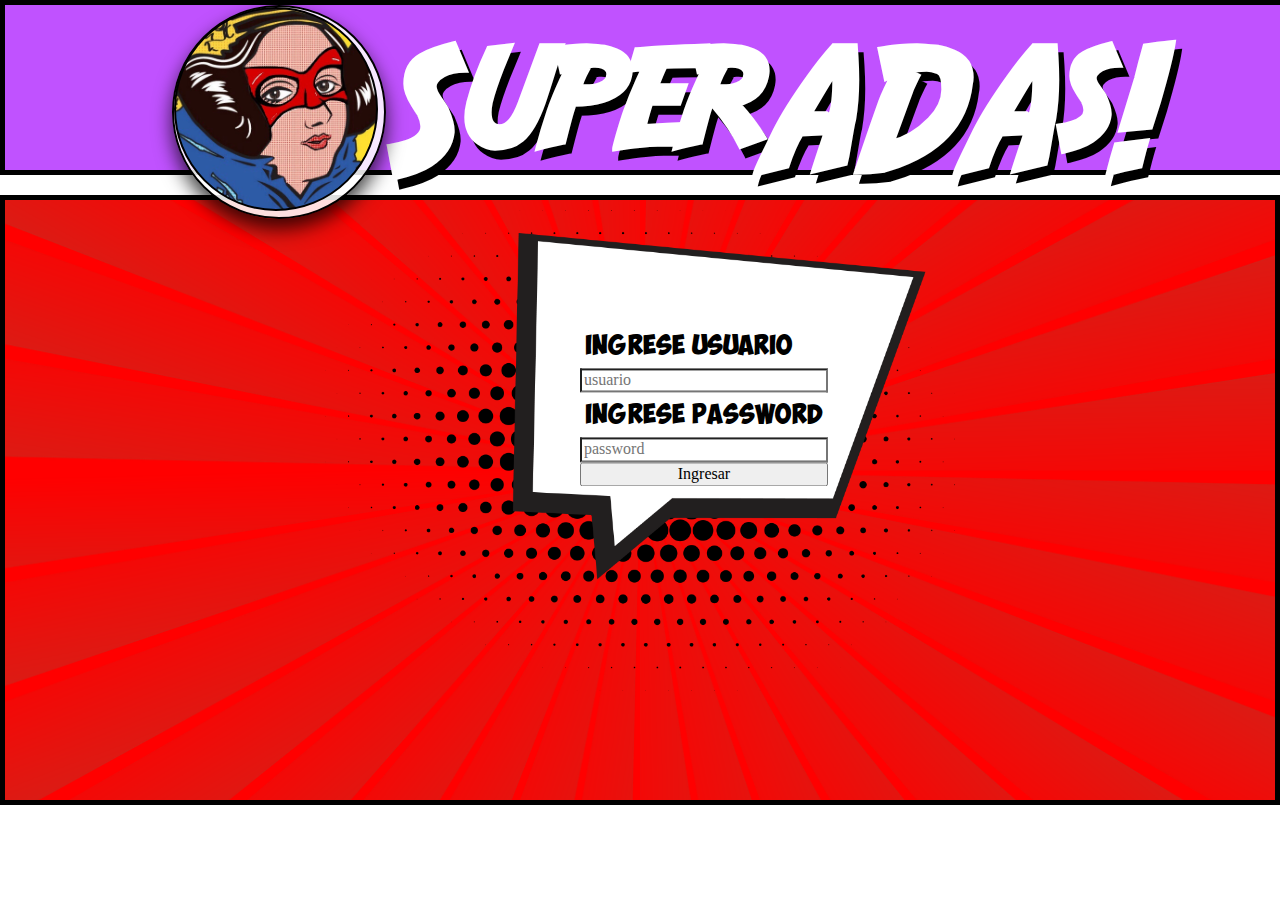
==== pages html/login.html @ ee29cf47 "agrago home y login" ====
<!DOCTYPE html>
<html lang="en">

<head>
    <title>SuperAdas</title>
    <meta charset="utf-8">
    <link rel="stylesheet" href="https://use.fontawesome.com/releases/v5.8.1/css/all.css"
        integrity="sha384-50oBUHEmvpQ+1lW4y57PTFmhCaXp0ML5d60M1M7uH2+nqUivzIebhndOJK28anvf" crossorigin="anonymous">
    <meta content="width=device-width, initial-scale=1" name="viewport" />
    <link rel="stylesheet" type="text/css" href="../styles/css/main.css" />
</head>

<body>
    <div id="login">
        <!-- ---------------------HEADER------------------ -->
        <header>
            <div class="logotipo">
                <div class="contenedor-imagen"></div>
            </div>
            <h1>SuperADAs!</h1>
        </header>
        <!-- ---------------------LOGIN/SIGIN------------------ -->
        <div id="login-container">
            <div id="fondo">
                <div class="columns">
                    <main class="columna-central">
                            <!-- ---------------------LOGIN----------------- -->
                        <div id="contenedor-login">
                            <div class="contenedor-input">
                                <form class="contenedor-usuario">
                                    <label for="input-usuario">Ingrese Usuario</label>
                                    <input required type="text" id="input-usuario" placeholder="usuario" />
                                </form>
                                <form class="contenedor-password">
                                    <label for="input-password">Ingrese Password</label>
                                    <input required type="text" id="input-password" placeholder="password" />
                                </form>
                                <button type="button" class="boton-login">
                                    Ingresar<a href="../index.html"></a>
                                </button>
                            </div>
                        </div>
                            <!-- ---------------------SIGIN------------------ -->
                        <div class="visible" id="contenedor-sigin">

                        </div>

                    </main>
                </div>
            </div>
        </div>

    </div>
    <footer>
    </footer>
    <script src="" type="text/javascript"></script>
</body>

</html>
---- styles/css/main.css ----
/*GENERAL*/
/*! normalize.css v8.0.1 | MIT License | github.com/necolas/normalize.css */
/* Document
   ========================================================================== */
/**
 * 1. Correct the line height in all browsers.
 * 2. Prevent adjustments of font size after orientation changes in iOS.
 */
html {
  line-height: 1.15;
  /* 1 */
  -webkit-text-size-adjust: 100%;
  /* 2 */
}

/* Sections
   ========================================================================== */
/**
 * Remove the margin in all browsers.
 */
body {
  margin: 0;
}

/**
 * Render the `main` element consistently in IE.
 */
main {
  display: block;
}

/**
 * Correct the font size and margin on `h1` elements within `section` and
 * `article` contexts in Chrome, Firefox, and Safari.
 */
h1 {
  font-size: 2em;
  margin: 0.67em 0;
}

/* Grouping content
   ========================================================================== */
/**
 * 1. Add the correct box sizing in Firefox.
 * 2. Show the overflow in Edge and IE.
 */
hr {
  box-sizing: content-box;
  /* 1 */
  height: 0;
  /* 1 */
  overflow: visible;
  /* 2 */
}

/**
 * 1. Correct the inheritance and scaling of font size in all browsers.
 * 2. Correct the odd `em` font sizing in all browsers.
 */
pre {
  font-family: monospace, monospace;
  /* 1 */
  font-size: 1em;
  /* 2 */
}

/* Text-level semantics
   ========================================================================== */
/**
 * Remove the gray background on active links in IE 10.
 */
a {
  background-color: transparent;
}

/**
 * 1. Remove the bottom border in Chrome 57-
 * 2. Add the correct text decoration in Chrome, Edge, IE, Opera, and Safari.
 */
abbr[title] {
  border-bottom: none;
  /* 1 */
  text-decoration: underline;
  /* 2 */
  text-decoration: underline dotted;
  /* 2 */
}

/**
 * Add the correct font weight in Chrome, Edge, and Safari.
 */
b,
strong {
  font-weight: bolder;
}

/**
 * 1. Correct the inheritance and scaling of font size in all browsers.
 * 2. Correct the odd `em` font sizing in all browsers.
 */
code,
kbd,
samp {
  font-family: monospace, monospace;
  /* 1 */
  font-size: 1em;
  /* 2 */
}

/**
 * Add the correct font size in all browsers.
 */
small {
  font-size: 80%;
}

/**
 * Prevent `sub` and `sup` elements from affecting the line height in
 * all browsers.
 */
sub,
sup {
  font-size: 75%;
  line-height: 0;
  position: relative;
  vertical-align: baseline;
}

sub {
  bottom: -0.25em;
}

sup {
  top: -0.5em;
}

/* Embedded content
   ========================================================================== */
/**
 * Remove the border on images inside links in IE 10.
 */
img {
  border-style: none;
}

/* Forms
   ========================================================================== */
/**
 * 1. Change the font styles in all browsers.
 * 2. Remove the margin in Firefox and Safari.
 */
button,
input,
optgroup,
select,
textarea {
  font-family: inherit;
  /* 1 */
  font-size: 100%;
  /* 1 */
  line-height: 1.15;
  /* 1 */
  margin: 0;
  /* 2 */
}

/**
 * Show the overflow in IE.
 * 1. Show the overflow in Edge.
 */
button,
input {
  /* 1 */
  overflow: visible;
}

/**
 * Remove the inheritance of text transform in Edge, Firefox, and IE.
 * 1. Remove the inheritance of text transform in Firefox.
 */
button,
select {
  /* 1 */
  text-transform: none;
}

/**
 * Correct the inability to style clickable types in iOS and Safari.
 */
button,
[type=button],
[type=reset],
[type=submit] {
  -webkit-appearance: button;
}

/**
 * Remove the inner border and padding in Firefox.
 */
button::-moz-focus-inner,
[type=button]::-moz-focus-inner,
[type=reset]::-moz-focus-inner,
[type=submit]::-moz-focus-inner {
  border-style: none;
  padding: 0;
}

/**
 * Restore the focus styles unset by the previous rule.
 */
button:-moz-focusring,
[type=button]:-moz-focusring,
[type=reset]:-moz-focusring,
[type=submit]:-moz-focusring {
  outline: 1px dotted ButtonText;
}

/**
 * Correct the padding in Firefox.
 */
fieldset {
  padding: 0.35em 0.75em 0.625em;
}

/**
 * 1. Correct the text wrapping in Edge and IE.
 * 2. Correct the color inheritance from `fieldset` elements in IE.
 * 3. Remove the padding so developers are not caught out when they zero out
 *    `fieldset` elements in all browsers.
 */
legend {
  box-sizing: border-box;
  /* 1 */
  color: inherit;
  /* 2 */
  display: table;
  /* 1 */
  max-width: 100%;
  /* 1 */
  padding: 0;
  /* 3 */
  white-space: normal;
  /* 1 */
}

/**
 * Add the correct vertical alignment in Chrome, Firefox, and Opera.
 */
progress {
  vertical-align: baseline;
}

/**
 * Remove the default vertical scrollbar in IE 10+.
 */
textarea {
  overflow: auto;
}

/**
 * 1. Add the correct box sizing in IE 10.
 * 2. Remove the padding in IE 10.
 */
[type=checkbox],
[type=radio] {
  box-sizing: border-box;
  /* 1 */
  padding: 0;
  /* 2 */
}

/**
 * Correct the cursor style of increment and decrement buttons in Chrome.
 */
[type=number]::-webkit-inner-spin-button,
[type=number]::-webkit-outer-spin-button {
  height: auto;
}

/**
 * 1. Correct the odd appearance in Chrome and Safari.
 * 2. Correct the outline style in Safari.
 */
[type=search] {
  -webkit-appearance: textfield;
  /* 1 */
  outline-offset: -2px;
  /* 2 */
}

/**
 * Remove the inner padding in Chrome and Safari on macOS.
 */
[type=search]::-webkit-search-decoration {
  -webkit-appearance: none;
}

/**
 * 1. Correct the inability to style clickable types in iOS and Safari.
 * 2. Change font properties to `inherit` in Safari.
 */
::-webkit-file-upload-button {
  -webkit-appearance: button;
  /* 1 */
  font: inherit;
  /* 2 */
}

/* Interactive
   ========================================================================== */
/*
 * Add the correct display in Edge, IE 10+, and Firefox.
 */
details {
  display: block;
}

/*
 * Add the correct display in all browsers.
 */
summary {
  display: list-item;
}

/* Misc
   ========================================================================== */
/**
 * Add the correct display in IE 10+.
 */
template {
  display: none;
}

/**
 * Add the correct display in IE 10.
 */
[hidden] {
  display: none;
}

/*FUENTES DESCARGADAS*/
@font-face {
  font-family: "adventure";
  src: url("../../fonts/adventure/Adventure.otf");
}
@font-face {
  font-family: "shaka-pow";
  src: url("../../fonts/shaka_pow/Shaka Pow.ttf");
}
@font-face {
  font-family: "badaboom";
  src: url("../../fonts/badaboom_bb/BADABB__.TTF");
}
@font-face {
  font-family: "avenger";
  src: url("../../fonts/avengeance_mightiest_avenger/AVENGEANCE MIGHTIEST AVENGER.ttf");
}
@font-face {
  font-family: "obelix";
  src: url("../../fonts/obelixpro/ObelixPro-cyr.ttf");
}
/*FONTS*/
/*FONTS SIZE*/
/*COLORS*/
/*MEDIA QUERIES*/
/*PAGES*/
#home .columna-central {
  width: 60%;
  display: flex;
  flex-direction: column;
  align-items: center;
  justify-content: center;
  background-image: url(../../img/fondosNiveles/fondoNombrePerfil.jpg);
  background-position: center;
  background-size: cover;
}
#home .columna-central .contenedor-botones-home {
  display: flex;
  width: 90%;
  height: 50%;
  background-color: white;
  border: 5px solid #000000;
  box-shadow: 0px 10px 19px 0px rgba(0, 0, 0, 0.75);
}
#home .columna-central .contenedor-botones-home .contenedor-boton-jugar {
  width: 36%;
  height: auto;
  background-color: #ff2ea1;
  background-image: url("../../img/globosDialogo/botonjugar.png");
  background-position: center;
  background-size: cover;
  border-right: 4px solid #000000;
  cursor: pointer;
  transition: 0.5s;
}
#home .columna-central .contenedor-botones-home .contenedor-boton-jugar:hover {
  border: 2px solid #000000;
  box-shadow: 0px 10px 19px 0px #000000bf;
  width: 44%;
}
#home .columna-central .contenedor-botones-home .contenedor-boton-jugar h2 {
  font-family: "avenger";
  font-size: 25px;
  vertical-align: cen;
  vertical-align: middle;
  text-align: center;
  line-height: 200px;
  vertical-align: ce;
  margin: 0;
}
#home .columna-central .contenedor-botones-home .contenedor-boton-desafio {
  width: 32%;
  height: auto;
  background-color: #2eceff;
  background-image: url("../../img/globosDialogo/botondesafio.png");
  background-position: center;
  background-size: cover;
  border-right: 4px solid #000000;
  cursor: pointer;
  transition: 0.5s;
}
#home .columna-central .contenedor-botones-home .contenedor-boton-desafio:hover {
  border: 2px solid #000000;
  box-shadow: 0px 10px 19px 0px #000000bf;
  width: 40%;
}
#home .columna-central .contenedor-botones-home .contenedor-boton-desafio h2 {
  font-family: "avenger";
  font-size: 25px;
  vertical-align: cen;
  vertical-align: middle;
  text-align: center;
  line-height: 200px;
  vertical-align: ce;
  margin: 0;
}
#home .columna-central .contenedor-botones-home .contenedor-boton-competencia {
  width: 32%;
  height: auto;
  background-color: #fff12e;
  background-image: url("../../img/globosDialogo/botoncompetencia.png");
  background-position: center;
  background-size: cover;
  cursor: pointer;
  transition: 0.5s;
}
#home .columna-central .contenedor-botones-home .contenedor-boton-competencia:hover {
  border: 2px solid #000000;
  box-shadow: 0px 10px 19px 0px #000000bf;
  width: 40%;
}
#home .columna-central .contenedor-botones-home .contenedor-boton-competencia h2 {
  font-family: "avenger";
  font-size: 25px;
  vertical-align: cen;
  vertical-align: middle;
  text-align: center;
  line-height: 200px;
  vertical-align: ce;
  margin: 0;
}
#home .perfil-home {
  display: flex;
  flex-direction: column;
  width: 100%;
  background-image: url(../../img/fondosNiveles/nivel1.png);
  background-position: center;
  background-size: cover;
  border-left: 6px solid #000000;
}
#home .perfil-home h2 {
  margin: 0;
  padding: 40px 10px 1px 10px;
  font-family: "adventure";
  font-size: 25px;
  color: #000000;
  text-shadow: 10px 5px 0 #93939369;
}

body {
  margin: 0;
}

#perfil-container {
  display: flex;
  flex-direction: row;
}
#perfil-container #fondo {
  width: 100%;
  height: 600px;
  background-image: url(../../img/fondosNiveles/nivel1.png);
  background-position: center;
  background-size: cover;
  margin-top: 20px;
  border: 5px solid #000000;
}
#perfil-container .columns {
  width: 100%;
  height: 600px;
  display: flex;
  flex-direction: row;
}
#perfil-container .columns .columna-izquierda {
  display: flex;
  width: 20%;
  background-color: white;
  border-right: 6px solid #000000;
  box-shadow: 0px 10px 19px 0px rgba(0, 0, 0, 0.75);
}
#perfil-container .columns .columna-central {
  width: 60%;
  display: flex;
  flex-direction: column;
  overflow: hidden;
}
#perfil-container .columns .columna-central .datos-usuario {
  position: relative;
  top: -55px;
  transform: skewy(-7deg);
  box-shadow: 0px 10px 19px 0px rgba(0, 0, 0, 0.75);
}
#perfil-container .columns .columna-central .datos-usuario #nombre-usuario {
  margin: 0;
  padding: 40px 10px 1px 10px;
  font-family: "adventure";
  font-size: 120px;
  color: #000000;
  background-image: url(../../img/fondosNiveles/fondoNombrePerfil.jpg);
  background-position: center;
  background-size: cover;
  text-shadow: 10px 5px 0 #93939369;
  border-bottom: 8px solid #000000;
  border-top: 8px solid #000000;
  border-right: 8px solid #000000;
}
#perfil-container .columns .columna-central .datos-usuario .img-puntaje-usuario {
  width: 300px;
  height: auto;
  position: absolute;
  transform: translate(410px, -160px);
}
#perfil-container .columns .columna-central .datos-usuario #puntaje-usuario {
  position: absolute;
  font-family: "shaka-pow";
  font-size: 30px;
  color: #000000;
  text-shadow: 3px 3px 0 #0000005e;
  transform: translate(374%, -270%);
  z-index: 1;
}
#perfil-container .columns .columna-central .datos-usuario .contenedor-nivel {
  position: absolute;
  transform: translateY(-38%);
  left: 30%;
  width: 160px;
  height: 45px;
  background-color: white;
  border: 2px solid #000000;
  box-shadow: 0px 10px 19px 0px rgba(0, 0, 0, 0.75);
}
#perfil-container .columns .columna-central .datos-usuario .contenedor-nivel #nivel-usuario {
  font-family: "shaka-pow";
  position: absolute;
  margin: 5px;
  color: #000000;
  text-shadow: 3px 2px 0 #00000038;
  font-size: 30px;
}
#perfil-container .columns .columna-derecha {
  display: flex;
  width: 20%;
  padding-left: 20px;
  background-color: white;
  border-left: 6px solid #000000;
  box-shadow: 0px 10px 19px 0px rgba(0, 0, 0, 0.75);
}
#perfil-container .columns .columna-derecha .contenedor-burbujas {
  display: flex;
  flex-direction: column;
  width: 100%;
  background-color: #1cc763;
  border-left: 6px solid #000000;
}
#perfil-container .columns .columna-derecha .burbujas-seguidores {
  position: relative;
  height: 250px;
  cursor: pointer;
}
#perfil-container .columns .columna-derecha .burbujas-seguidores .numero-seguidores {
  position: absolute;
  top: 20%;
  left: 50%;
  transform: translate(-50%, -50%);
  font-family: "shaka-pow";
  font-size: 35px;
  z-index: 1;
  text-shadow: 4px 4px 0 #8080807a;
}
#perfil-container .columns .columna-derecha .burbujas-seguidores h3 {
  position: absolute;
  top: 28%;
  left: 50%;
  transform: translate(-50%, -50%);
  font-family: "shaka-pow";
  font-size: 25px;
  z-index: 1;
  text-shadow: 4px 4px 0 #8080807a;
}
#perfil-container .columns .columna-derecha .burbujas-seguidores .img-te-siguen {
  width: 75%;
  position: absolute;
  top: 30%;
  left: 50%;
  transform: translate(-50%, -50%);
}
#perfil-container .columns .columna-derecha .contenedor-seguidores {
  padding: 20px 40px;
  position: fixed;
  z-index: 2;
  background-color: white;
  background-image: url(../../img/fondosNiveles/fondoSeguidores.png);
  background-position: center;
  background-size: cover;
  -webkit-box-shadow: 0px 10px 19px 0px rgba(0, 0, 0, 0.75);
  -moz-box-shadow: 0px 10px 19px 0px rgba(0, 0, 0, 0.75);
  box-shadow: 0px 10px 19px 0px rgba(0, 0, 0, 0.75);
  border: 5px solid #000000;
  opacity: 0;
  top: 0%;
  transition: 0.5s;
  visibility: hidden;
}
#perfil-container .columns .columna-derecha .contenedor-seguidores .cerrar {
  float: right;
  margin-left: 45px;
  font-size: 20px;
  cursor: pointer;
}
#perfil-container .columns .columna-derecha .contenedor-seguidores {
  font-family: "shaka-pow";
  color: #000000;
  font-size: 20px;
  margin: 0px 80px 13px 0px;
  text-align: left;
}
#perfil-container .columns .columna-derecha .seguidores-visible {
  opacity: 1;
  top: 20%;
  left: 50%;
  visibility: visible;
}
#perfil-container .columns .columna-derecha .burbujas-siguiendo {
  position: relative;
  width: 100%;
  height: auto;
  cursor: pointer;
}
#perfil-container .columns .columna-derecha .burbujas-siguiendo .numero-que-sigues {
  position: absolute;
  top: 10%;
  left: 50%;
  transform: translate(-50%, -80%);
  font-family: "shaka-pow";
  font-size: 35px;
  z-index: 1;
  text-shadow: 4px 4px 0 #8080807a;
}
#perfil-container .columns .columna-derecha .burbujas-siguiendo h3 {
  position: absolute;
  top: 28%;
  left: 50%;
  transform: translate(-50%, -50%);
  font-family: "shaka-pow";
  font-size: 25px;
  z-index: 1;
  text-shadow: 4px 4px 0 #8080807a;
}
#perfil-container .columns .columna-derecha .burbujas-siguiendo .img-siguiendo {
  width: 75%;
  position: absolute;
  top: 30%;
  left: 50%;
  transform: translate(-50%, -50%);
}
#perfil-container .columns .columna-derecha .contenedor-siguiendo {
  padding: 20px 40px;
  position: fixed;
  z-index: 2;
  background-color: white;
  background-image: url(../../img/fondosNiveles/fondoSiguiendo.jpg);
  background-position: center;
  background-size: cover;
  -webkit-box-shadow: 0px 10px 19px 0px rgba(0, 0, 0, 0.75);
  -moz-box-shadow: 0px 10px 19px 0px rgba(0, 0, 0, 0.75);
  box-shadow: 0px 10px 19px 0px rgba(0, 0, 0, 0.75);
  border: 5px solid #000000;
  opacity: 0;
  top: 0%;
  transition: 0.5s;
  visibility: hidden;
}
#perfil-container .columns .columna-derecha .contenedor-siguiendo .cerrar {
  float: right;
  margin-left: 45px;
  font-size: 20px;
  cursor: pointer;
}
#perfil-container .columns .columna-derecha .contenedor-siguiendo {
  font-family: "shaka-pow";
  color: #000000;
  font-size: 20px;
  margin: 0px 80px 13px 0px;
  text-align: left;
}
#perfil-container .columns .columna-derecha .siguiendo-visible {
  opacity: 1;
  top: 20%;
  left: 50%;
  visibility: visible;
}

#login #login-container {
  display: flex;
}
#login #login-container #fondo {
  width: 100%;
  height: 600px;
  background-image: url(../../img/fondosNiveles/otro2.png);
  background-position: center;
  background-size: cover;
  margin-top: 20px;
  border: 5px solid #000000;
}
#login #login-container .columns {
  width: 100%;
  height: auto;
  display: flex;
  flex-direction: column;
}
#login #login-container .columna-central {
  display: flex;
  justify-content: center;
  align-items: center;
  width: 100%;
  height: 500px;
}
#login #login-container #contenedor-login {
  display: flex;
  justify-content: center;
  align-items: center;
  width: 50%;
  height: 100%;
  background-image: url(../../img/globosDialogo/login2.png);
  background-position: center;
  background-size: cover;
  z-index: 1;
}
#login #login-container #contenedor-login .contenedor-input {
  display: flex;
  flex-direction: column;
  line-height: 35px;
  position: absolute;
  top: 45%;
  left: 55%;
  transform: translate(-50%, -50%);
}
#login #login-container #contenedor-login .contenedor-usuario {
  display: flex;
  flex-direction: column;
}
#login #login-container #contenedor-login .contenedor-password {
  display: flex;
  flex-direction: column;
}
#login #login-container #contenedor-signin {
  display: flex;
}
#login #login-container .visible {
  display: none;
}

/*COMPONENTS*/
.boton-nav {
  width: 80%;
  height: auto;
  margin: 15px 12px 13px 12px;
  background-color: white;
  border: 2px solid #000000;
  box-shadow: 0px 10px 19px 0px #000000bf;
  cursor: pointer;
  transition: 0.5s;
}
.boton-nav:hover {
  background-color: #c052febf;
  width: 85%;
}
.boton-nav a {
  text-decoration: none;
  color: none;
}
.boton-nav a h2 {
  font-family: "shaka-pow";
  font-size: 22px;
  color: #000000;
  text-shadow: 3px 2px 0 #00000038;
  margin: 7px 5px;
  text-align: center;
}
.boton-nav a h2:hover {
  color: white;
  font-size: 23px;
}

input {
  appearance: none;
  -webkit-appearance: none;
  -moz-appearance: none;
  display: block;
}

label {
  font-family: "obelix";
  font-size: 20px;
  padding: 5px;
}

input .input-usuario {
  display: flex;
  flex-direction: column;
  width: 90%;
  height: 10px;
  margin: 20px auto;
  padding: 10px 20px;
  font-family: "obelix";
  color: #000000;
  border: 2px solid #000000;
  box-shadow: 0px 10px 19px 0px #000000bf;
}

/*LAYOUT*/
/*------------HEADER-------------------*/
header {
  width: 100%;
  height: 165px;
  display: flex;
  justify-content: center;
  background-color: #c052ff;
  border: 5px solid #000000;
  /*------------ 1.IMAGEN ADA -------------------*/
  /*------------ 2.TITULO JUEGO -------------------*/
}
header .logotipo {
  width: 210px;
  height: 210px;
  border-radius: 50%;
  border: 2px solid #000000;
  box-shadow: 0px 10px 19px 0px #000000bf;
  background-color: #ffffffde;
  margin-left: 30px;
  z-index: 1;
}
header .logotipo .contenedor-imagen {
  width: 200px;
  height: 200px;
  border-radius: 50%;
  background-image: url(../../img/ada.jpg);
  background-position: center;
  background-size: cover;
  border: 2px solid #000000;
}
header h1 {
  font-family: "adventure";
  font-size: 170px;
  color: white;
  text-shadow: 6px 9px 0 #000000;
  margin: 0;
}

/*------------3. NOTIFICACIONES -------------------*/
#notificaciones {
  position: absolute;
  top: 127px;
  left: 7px;
}
#notificaciones i {
  font-size: 80px;
  color: #fdff70;
  background-color: #e70000;
  border-radius: 50%;
  box-shadow: 4px 2px 2px white;
  border: 2px solid #000000;
  box-shadow: 0px 10px 19px 0px #000000bf;
  cursor: pointer;
}
#notificaciones #notificaciones-actualizadas {
  width: 145px;
  height: auto;
  color: white;
  background-color: #e7006c;
  border: 5px solid #000000;
  box-shadow: 0px 10px 19px 0px rgba(0, 0, 0, 0.75);
  padding: 10px;
  padding-bottom: 20px;
  z-index: 1;
  opacity: 1;
}
#notificaciones #notificaciones-actualizadas h2 {
  font-family: "badaboom";
}
#notificaciones .lista-notificaciones {
  display: none;
  visibility: hidden;
  opacity: 0;
}

/*------------NAVEGADOR-------------------*/
.navegador-general {
  display: flex;
  flex-direction: column;
  width: 90%;
  background-color: #fede2c;
  border-right: 6px solid #000000;
  /*------------1.BOTONES-NAVEGACION-------------------*/
}
.navegador-general .boton-nav {
  width: 80%;
  height: auto;
  margin: 15px 12px 13px 12px;
  background-color: white;
  border: 2px solid #000000;
  box-shadow: 0px 10px 19px 0px #000000bf;
  cursor: pointer;
  transition: 0.5s;
}
.navegador-general .boton-nav:hover {
  background-color: #c052febf;
  width: 85%;
}
.navegador-general .boton-nav a {
  text-decoration: none;
  color: none;
}
.navegador-general .boton-nav a h2 {
  font-family: "shaka-pow";
  font-size: 22px;
  color: #000000;
  text-shadow: 3px 2px 0 #00000038;
  margin: 7px 5px;
  text-align: center;
}
.navegador-general .boton-nav a h2:hover {
  color: white;
  font-size: 23px;
}

/*# sourceMappingURL=main.css.map */
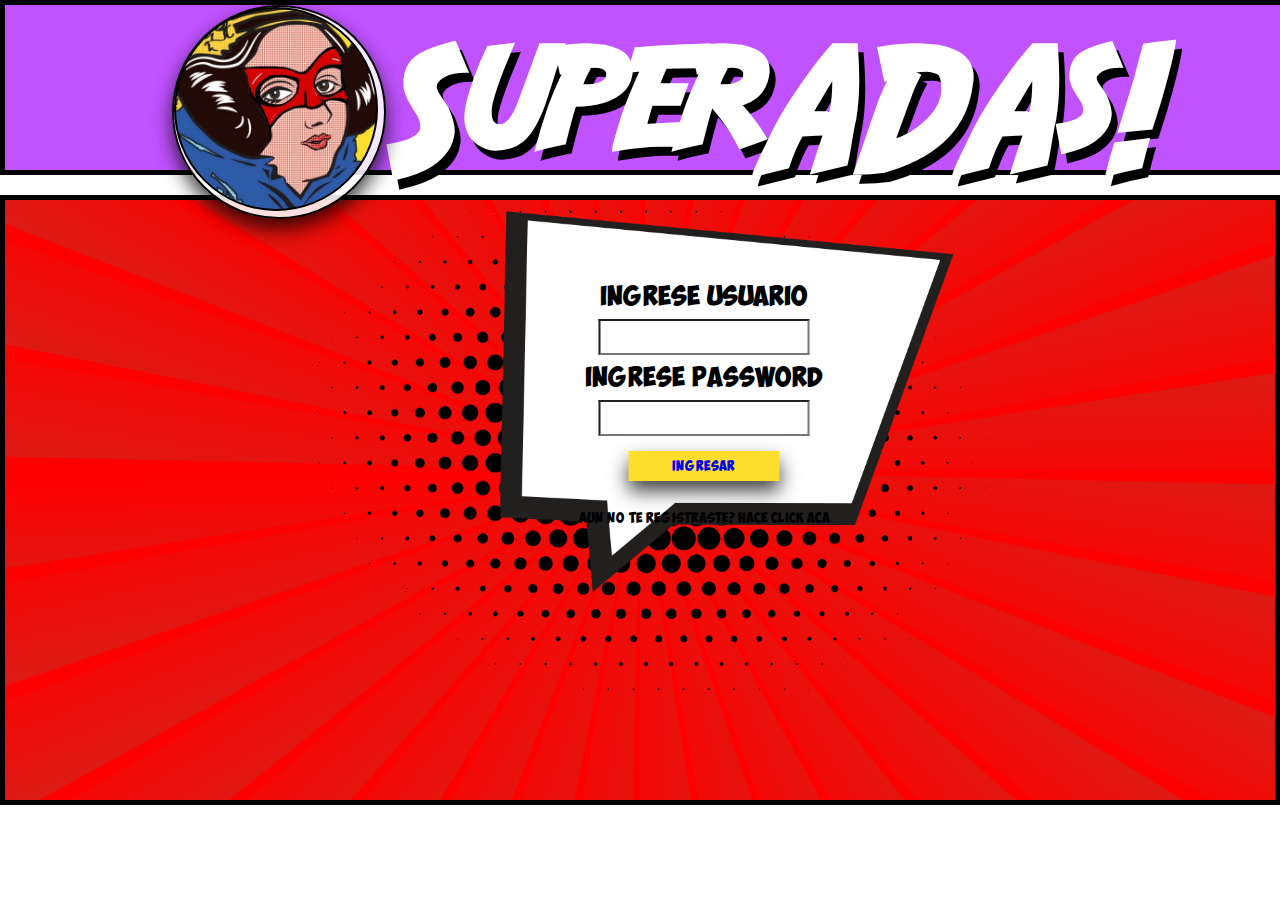
==== commit 6ffce616: "login terminado" ====
--- a/pages html/login.html
+++ b/pages html/login.html
@@ -29,15 +29,20 @@
                             <div class="contenedor-input">
                                 <form class="contenedor-usuario">
                                     <label for="input-usuario">Ingrese Usuario</label>
-                                    <input required type="text" id="input-usuario" placeholder="usuario" />
+                                    <input required type="text" id="input-usuario" value=""
+                                    onchange="usuario" maxlength="10"/>
                                 </form>
                                 <form class="contenedor-password">
                                     <label for="input-password">Ingrese Password</label>
-                                    <input required type="text" id="input-password" placeholder="password" />
+                                    <input required type="password" type="text" id="input-password" value=""
+                                    onchange="password" maxlength="10" />
                                 </form>
                                 <button type="button" class="boton-login">
-                                    Ingresar<a href="../index.html"></a>
+                                   <a href="../index.html">Ingresar</a>
                                 </button>
+                                <a id="abre-sigin">aun no te registraste? hace click aca 
+                                    <i class="fas fa-hand-point-left"></i>
+                                </a>
                             </div>
                         </div>
                             <!-- ---------------------SIGIN------------------ -->
--- a/styles/css/main.css
+++ b/styles/css/main.css
@@ -462,19 +462,89 @@
 #home .perfil-home {
   display: flex;
   flex-direction: column;
+  align-items: center;
   width: 100%;
   background-image: url(../../img/fondosNiveles/nivel1.png);
   background-position: center;
   background-size: cover;
   border-left: 6px solid #000000;
 }
-#home .perfil-home h2 {
+#home .perfil-home .contenedor-avatar {
+  width: 100%;
+  display: flex;
+  justify-content: center;
+  align-content: center;
+  align-items: center;
+  height: 240px;
+}
+#home .perfil-home .contenedor-avatar #avatar {
+  width: 180px;
+  height: 180px;
+  border-radius: 50%;
+  background-image: url(../../img/avatares/mia.jpg);
+  background-position: center;
+  background-size: cover;
+  border: 2px solid #000000;
+  box-shadow: 0px 10px 19px 0px #000000bf;
+}
+#home .perfil-home .datos-usuario {
+  width: 100%;
+  text-align: center;
+  transform: skewy(-7deg);
+  box-shadow: 0px 10px 19px 0px rgba(0, 0, 0, 0.75);
+}
+#home .perfil-home .datos-usuario #nombre-usuario {
   margin: 0;
-  padding: 40px 10px 1px 10px;
+  width: 85%;
+  padding: 12px;
+  font-family: "adventure";
+  font-size: 30px;
+  color: #000000;
+  background-image: url(../../img/fondosNiveles/fondoNombrePerfil.jpg);
+  background-position: center;
+  background-size: cover;
+  text-shadow: 10px 5px 0 #93939369;
+  border: 8px solid #000000;
+}
+#home .perfil-home .datos-usuario .contenedor-nivel {
+  position: absolute;
+  transform: translateY(-38%);
+  left: 30%;
+  width: 160px;
+  height: 45px;
+  background-color: white;
+  border: 2px solid #000000;
+  box-shadow: 0px 10px 19px 0px rgba(0, 0, 0, 0.75);
+}
+#home .perfil-home .datos-usuario .contenedor-nivel #nivel-usuario {
+  font-family: "shaka-pow";
+  margin: 5px;
+  color: #000000;
+  text-shadow: 3px 2px 0 #00000038;
+  font-size: 30px;
+}
+#home .perfil-home .datos-usuario h2 {
+  margin: 0;
+  padding: 2px;
   font-family: "adventure";
   font-size: 25px;
   color: #000000;
   text-shadow: 10px 5px 0 #93939369;
+}
+#home .perfil-home .datos-usuario .img-puntaje-usuario {
+  width: 300px;
+  height: auto;
+  position: absolute;
+  transform: translate(410px, -160px);
+}
+#home .perfil-home .datos-usuario #puntaje-usuario {
+  position: absolute;
+  font-family: "shaka-pow";
+  font-size: 30px;
+  color: #000000;
+  text-shadow: 3px 3px 0 #0000005e;
+  transform: translate(374%, -270%);
+  z-index: 1;
 }
 
 body {
@@ -545,8 +615,10 @@
   font-size: 30px;
   color: #000000;
   text-shadow: 3px 3px 0 #0000005e;
-  transform: translate(374%, -270%);
+  transform: translate(-50%, -50%);
   z-index: 1;
+  top: 60%;
+  left: 60%;
 }
 #perfil-container .columns .columna-central .datos-usuario .contenedor-nivel {
   position: absolute;
@@ -748,7 +820,8 @@
   display: flex;
   justify-content: center;
   align-items: center;
-  width: 50%;
+  line-height: 30px;
+  width: 55%;
   height: 100%;
   background-image: url(../../img/globosDialogo/login2.png);
   background-position: center;
@@ -758,6 +831,8 @@
 #login #login-container #contenedor-login .contenedor-input {
   display: flex;
   flex-direction: column;
+  justify-content: center;
+  align-items: center;
   line-height: 35px;
   position: absolute;
   top: 45%;
@@ -767,10 +842,72 @@
 #login #login-container #contenedor-login .contenedor-usuario {
   display: flex;
   flex-direction: column;
+  justify-content: center;
+  align-items: center;
+}
+#login #login-container #contenedor-login .contenedor-usuario input {
+  height: 30px;
+  width: 80%;
+  font-size: 20px;
 }
 #login #login-container #contenedor-login .contenedor-password {
   display: flex;
   flex-direction: column;
+  justify-content: center;
+  align-items: center;
+}
+#login #login-container #contenedor-login .contenedor-password input {
+  height: 30px;
+  width: 80%;
+  font-size: 20px;
+}
+#login #login-container #contenedor-login a {
+  font-family: "obelix";
+  font-size: 10px;
+  cursor: pointer;
+}
+#login #login-container #contenedor-login .boton-login {
+  width: 60%;
+  height: 30px;
+  margin: 15px 12px 13px 12px;
+  background-color: #fede2c;
+  color: #000000;
+  border: 0px solid #000000;
+  box-shadow: 0px 10px 19px 0px #000000bf;
+  cursor: pointer;
+  transition: 0.5s;
+}
+#login #login-container #contenedor-login .boton-login:hover {
+  background-color: #c052febf;
+  width: 70%;
+}
+#login #login-container #contenedor-login .boton-login a {
+  text-decoration: none;
+  color: none;
+}
+#login #login-container #contenedor-login .boton-login a button {
+  font-family: "shaka-pow";
+  font-size: 22px;
+  color: #000000;
+  text-shadow: 3px 2px 0 #00000038;
+  margin: 7px 5px;
+  text-align: center;
+}
+#login #login-container #contenedor-login .boton-login a button:hover {
+  color: white;
+  font-size: 23px;
+}
+#login #login-container #abre-sigin {
+  font-size: 12px;
+  cursor: pointer;
+  transition: 0.2s;
+}
+#login #login-container #abre-sigin:hover {
+  border-bottom: 2px solid #c052febf;
+  color: #c052febf;
+}
+#login #login-container #abre-sigin .fas {
+  font-size: 25px;
 }
 #login #login-container #contenedor-signin {
   display: flex;
